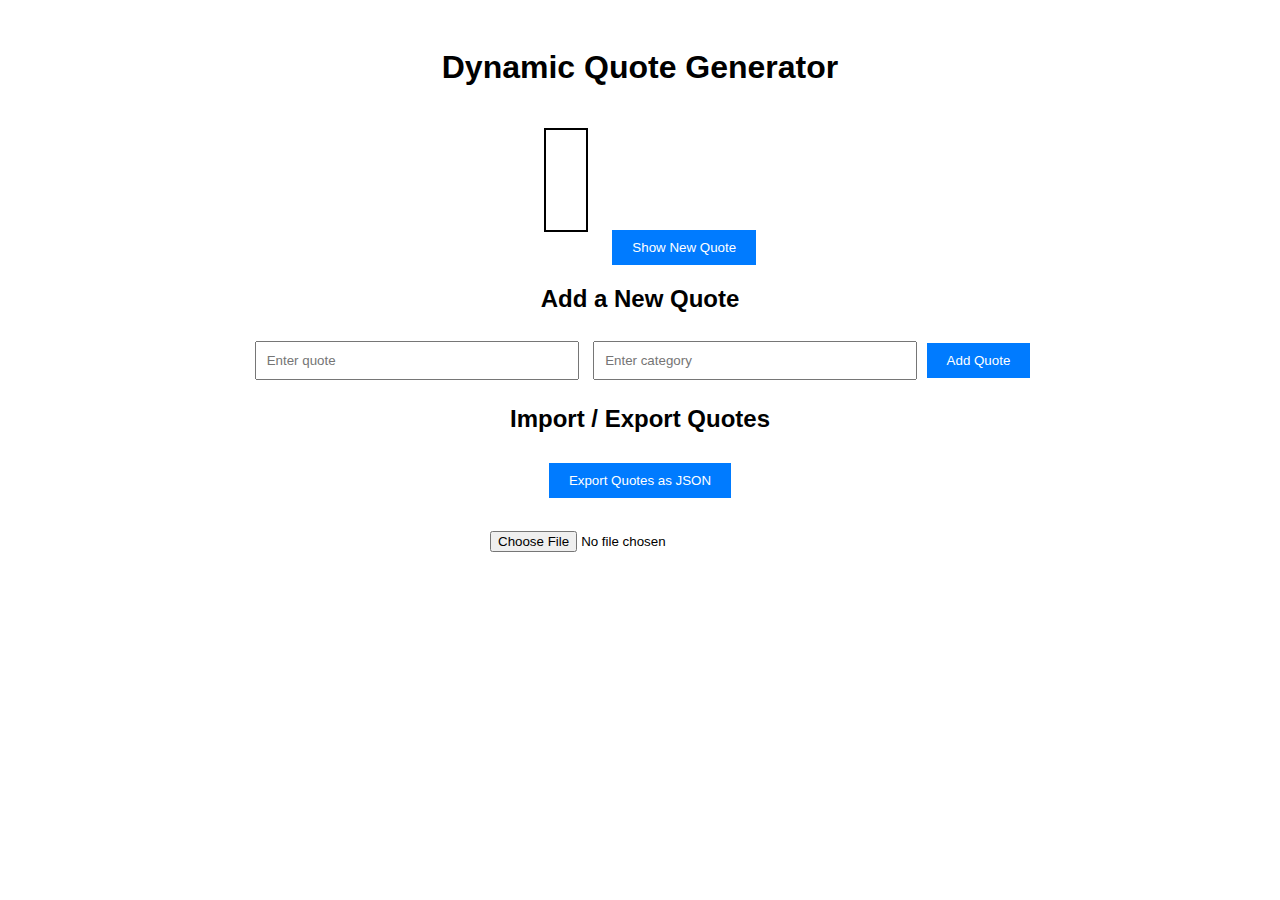
==== dom_manipulation/index.html @ a4aeb6c0 "Add files via upload" ====
<!DOCTYPE html>
<html lang="en">
<head>
  <meta charset="UTF-8">
  <meta name="viewport" content="width=device-width, initial-scale=1.0">
  <link rel="stylesheet" href="style.css">
  <title>Dynamic Quote Generator</title>
</head>
<body>
  <h1>Dynamic Quote Generator</h1>
  <div id="quoteDisplay"></div>
  <button id="newQuote">Show New Quote</button>

  <div class="form-container">
    <h2>Add a New Quote</h2>
    <input type="text" id="quoteText" placeholder="Enter quote" />
    <input type="text" id="quoteCategory" placeholder="Enter category" />
    <button id="addQuote">Add Quote</button>
</div>

<div class="form-container">
    <h2>Import / Export Quotes</h2>
    <button id="exportJson">Export Quotes as JSON</button>
    <br><br>
    <input type="file" id="importFile" accept=".json" />
</div>

  <script src="script.js"></script>
</body>
</html>
---- dom_manipulation/style.css ----
body {
    font-family: Arial, sans-serif;
    text-align: center;
    padding: 20px;
}
#quoteDisplay {
    font-size: 1.5em;
    margin: 20px;
    padding: 20px;
    border: 2px solid #000;
    display: inline-block;
    min-height: 60px;
}
.form-container {
    margin-top: 20px;
}
input {
    padding: 10px;
    margin: 5px;
    width: 80%;
    max-width: 300px;
}
button {
    padding: 10px 20px;
    cursor: pointer;
    background-color: #007bff;
    color: white;
    border: none;
    margin-top: 10px;
}
button:hover {
    background-color: #0056b3;
}
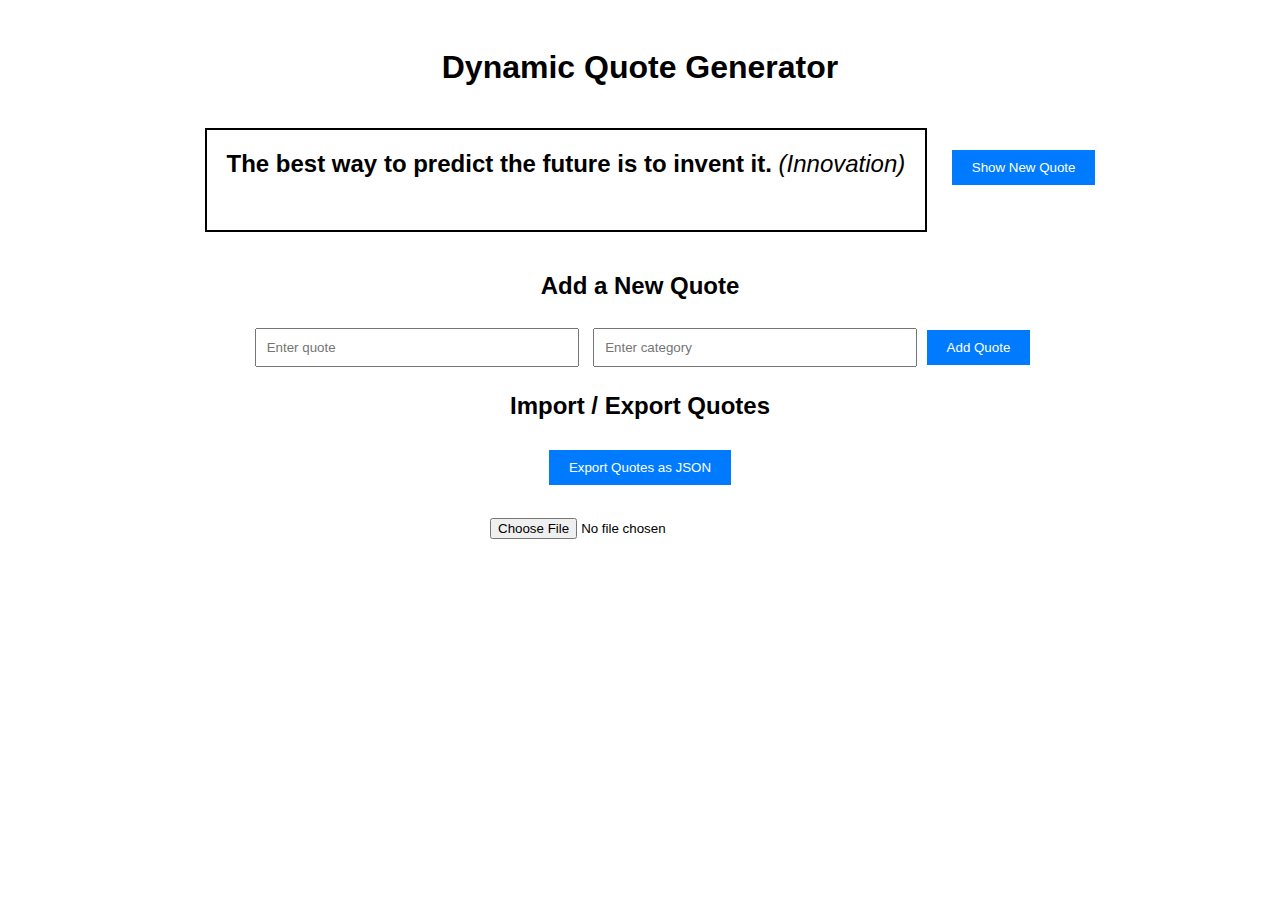
==== commit 13ae6a43: "Add files via upload" ====
--- a/dom_manipulation/index.html
+++ b/dom_manipulation/index.html
@@ -3,8 +3,43 @@
 <head>
   <meta charset="UTF-8">
   <meta name="viewport" content="width=device-width, initial-scale=1.0">
-  <link rel="stylesheet" href="style.css">
   <title>Dynamic Quote Generator</title>
+
+  <style>
+    body {
+    font-family: Arial, sans-serif;
+    text-align: center;
+    padding: 20px;
+}
+#quoteDisplay {
+    font-size: 1.5em;
+    margin: 20px;
+    padding: 20px;
+    border: 2px solid #000;
+    display: inline-block;
+    min-height: 60px;
+}
+.form-container {
+    margin-top: 20px;
+}
+input {
+    padding: 10px;
+    margin: 5px;
+    width: 80%;
+    max-width: 300px;
+}
+button {
+    padding: 10px 20px;
+    cursor: pointer;
+    background-color: #007bff;
+    color: white;
+    border: none;
+    margin-top: 10px;
+}
+button:hover {
+    background-color: #0056b3;
+}
+  </style>
 </head>
 <body>
   <h1>Dynamic Quote Generator</h1>
